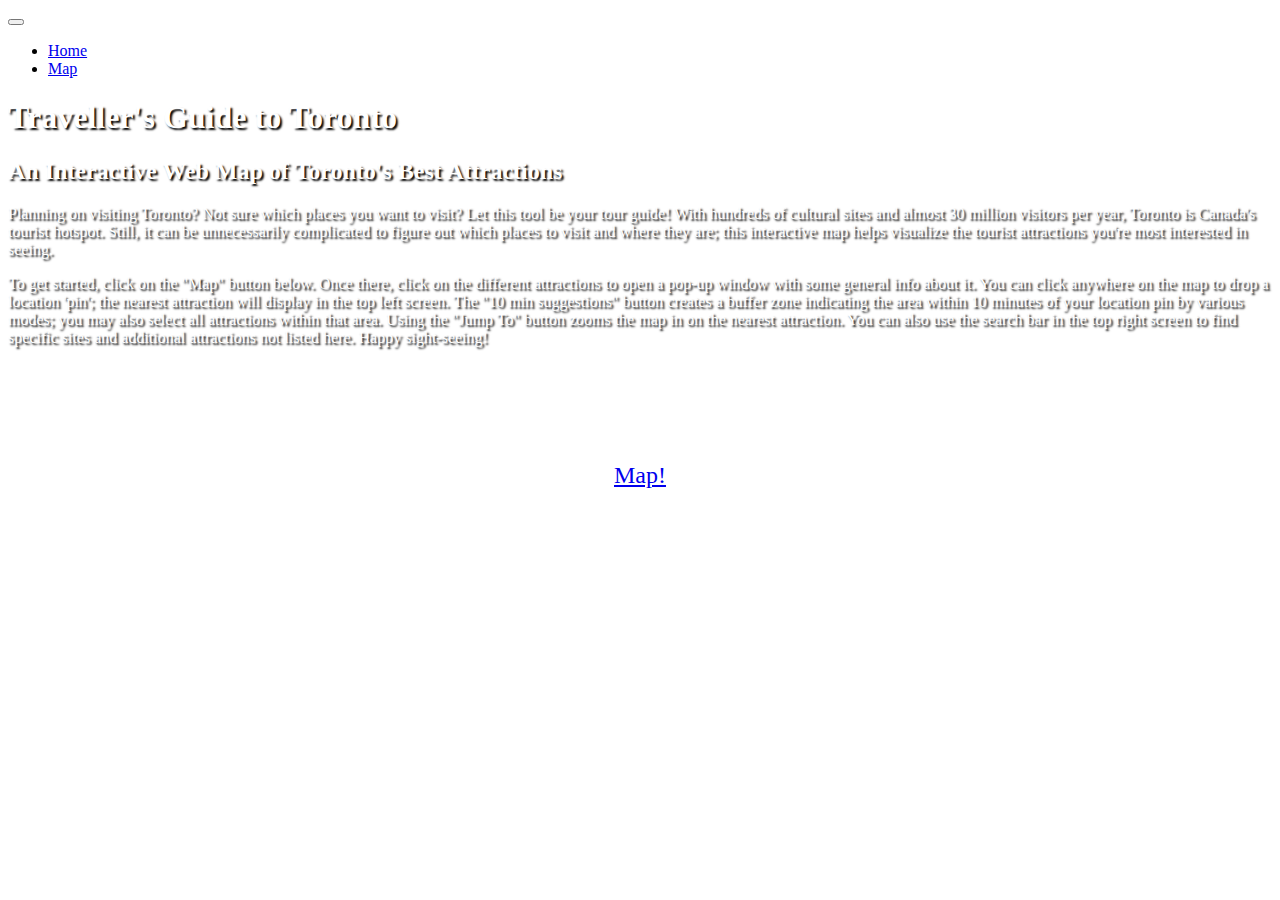
==== index.html @ 8e3c0868 "update file name" ====
<!DOCTYPE html>
<html lang="en">
<head>
    <meta charset="UTF-8">
    <meta http-equiv="X-UA-Compatible" content="IE=edge">
    <meta name="viewport" content="width=device-width, initial-scale=1.0">
    <link rel="stylesheet" href="style.css">
    <title>Traveller’s Guide to Toronto: An Interactive Web Map of Toronto’s Best Attractions</title>
    <!--Boostrap functionality for navbar-->
    <link href="https://cdn.jsdelivr.net/npm/bootstrap@5.3.0-alpha1/dist/css/bootstrap.min.css" rel="stylesheet"
        integrity="sha384-GLhlTQ8iRABdZLl6O3oVMWSktQOp6b7In1Zl3/Jr59b6EGGoI1aFkw7cmDA6j6gD" crossorigin="anonymous">
    
    <!--Styling for Title header and Text, background image, and font changes to improve legibility. Included here to avoid applying style to map page-->
    <style>
        body {
            background-image: url('https://gotourismguides.com/toronto/wp-content/themes/gotourism-v1/img/tornot-tourism-guide-2.jpg');
            background-repeat: no-repeat;
            background-attachment: fixed;
            background-size: cover;
        }
        h1 {
            color: #FFFFFF;
            text-shadow: 2px 2px 2px #000000;
            font-family: Georgia, 'Times New Roman', Times, serif;
        }
        h2 {
            color: #FFFFFF;
            text-shadow: 2px 2px 2px #000000;
            font-family: Georgia, 'Times New Roman', Times, serif;
        }
        p {
            color: #FFFFFF;
            text-shadow: 2px 2px 2px #000000;
            font-family: Georgia, 'Times New Roman', Times, serif;
        }
        .btn-info {
            height: 85px;
            width: 200px;
            text-align: center;
            margin: auto;
            font-size: x-large;
            font-family: Georgia, 'Times New Roman', Times, serif;
            align-items: center;
            line-height: 60px;
        }
        .div5 {
            display: grid;
            width: 250px;
            height: 250px;
            margin: auto;
        }
    </style>
<!--Styling for the "Map!" button and parent div tag are set to align the button near the middle of the screen below the text, and align the text to be both vertically and horizontally centered within the button.-->
<!--Styling for the headers and text include a text-shadow effect to maintain legibility even as the background color changes across the page.-->
</head>
<!--Code for navigation bar. Both buttons are fully functional and can serve as a refresh button-->
<body>
    <div>
        <nav class="navbar navbar-expand-lg bg-body-tertiary">
            <div class="container-fluid">
                <button class="navbar-toggler" type="button" data-bs-toggle="collapse"
                    data-bs-target="#navbarSupportedContent" aria-controls="navbarSupportedContent" aria-expanded="false"
                    aria-label="Toggle navigation">
                    <span class="navbar-toggler-icon"></span>
                </button>
                <div class="collapse navbar-collapse" id="navbarSupportedContent">
                    <ul class="navbar-nav me-auto mb-2 mb-lg-0">
                        <li class="nav-item">
                            <a class="nav-link" href="homepage.html">Home</a>
                        </li>
                        <li class="nav-item">
                            <a class="nav-link" href="home.html">Map</a>
                        </li>
                    </ul>
                </div>
            </div>
        </nav>
    </div>
<!--Title and supporting introductory text-->
    <div>
    <h1>Traveller's Guide to Toronto</h1>
    <h2>An Interactive Web Map of Toronto's Best Attractions</h2>
    <p>Planning on visiting Toronto? Not sure which places you want to visit? Let this tool be your tour guide! With hundreds of cultural sites and almost 30 million visitors per year, Toronto is Canada's tourist hotspot. Still, it can be unnecessarily complicated to figure out which places to visit and where they are; this interactive map helps visualize the tourist attractions you're most interested in seeing.</p>
    </div>
    <div>
        <p>To get started, click on the "Map" button below. Once there, click on the different attractions to open a pop-up window with some general info about it. You can click anywhere on the map to drop a location 'pin'; the nearest attraction will display in the top left screen. The "10 min suggestions" button creates a buffer zone indicating the area within 10 minutes of your location pin by various modes; you may also select all attractions within that area. Using the "Jump To" button zooms the map in on the nearest attraction. You can also use the search bar in the top right screen to find specific sites and additional attractions not listed here. Happy sight-seeing!</p>
    </div>
    <!--Div tag and "Map!" button. Div class set to unique (div5) to apply styling effects to this div tag only.-->
    <div class="div5">
        <a class="btn btn-info" id="mapbutton" href="home.html" role="button">Map!</a>
    </div>
    <script src="script.js"></script>
<!--End script for boostrap functionality-->
<script src="https://cdn.jsdelivr.net/npm/bootstrap@5.3.0-alpha1/dist/js/bootstrap.bundle.min.js"
    integrity="sha384-w76AqPfDkMBDXo30jS1Sgez6pr3x5MlQ1ZAGC+nuZB+EYdgRZgiwxhTBTkF7CXvN"
    crossorigin="anonymous"></script>
</body>
---- style.css ----
.map {
    position: absolute;
    top: 0;
    bottom: 0;
    left: 0;
    right: 0;
    width: 100%;
    margin-top: 50px;
}

.map-overlay {
    position: relative;
    font: 14px/20px 'Helvetica Neue', Arial, Helvetica, sans-serif;
    background: rgba(255, 255, 255, 0.8);
    top: 0;
    left: 0;
    width: 260px;
    margin: 10px 0 0 10px;
    padding: 10px;
    /*around elements inside of overlay*/
    overflow: visible;
}

.map-overlay-dropdown {
    position: relative;
    font: 14px/20px 'Helvetica Neue', Arial, Helvetica, sans-serif;
    background: #d8c0c0cc;
    top: 0;
    left: 0;
    width: 260px;
    margin: 10px 0 0 10px;
    padding: 10px;
    /*around elements inside of overlay*/
    overflow: visible;
}

.nearestpnt {
    position: relative;
    font: 14px/20px 'Helvetica Neue', Arial, Helvetica, sans-serif;
    background: rgba(255, 255, 255, 0.8);
    top: 0;
    left: 0;
    width: 260px;
    margin: 10px 0 0 10px;
    padding: 10px;
    /*around elements inside of overlay*/
    overflow: visible;
}

.geocoder {
    position: relative;
    margin: 10px 0 10px;
}


.btn {
    position: relative;
    margin: 10px 0 10px;
    width: 100%;
}


.legend-test {
    position: absolute;
    display: display-box;
    background-color: #ffffff99;
    border-radius: 3px;
    bottom: 0;
    margin-bottom: 30px;
    box-shadow: 0 1px 2px rgba(0, 0, 0, 0.1); /*horizontal shadow, vertical shadow, size of shadow, color*/
    font: 12px/20px 'Helvetica Neue', Arial, Helvetica, sans-serif;
    padding: 10px;
    right: 10px;
    z-index: 1;
}

.legend h4 {
    margin: 0 0 10px;
}

.legend div span {
    display: inline-block;
    border-radius: 50%;
    height: 10px;
    width: 10 px;
    margin-right: 5px;

}
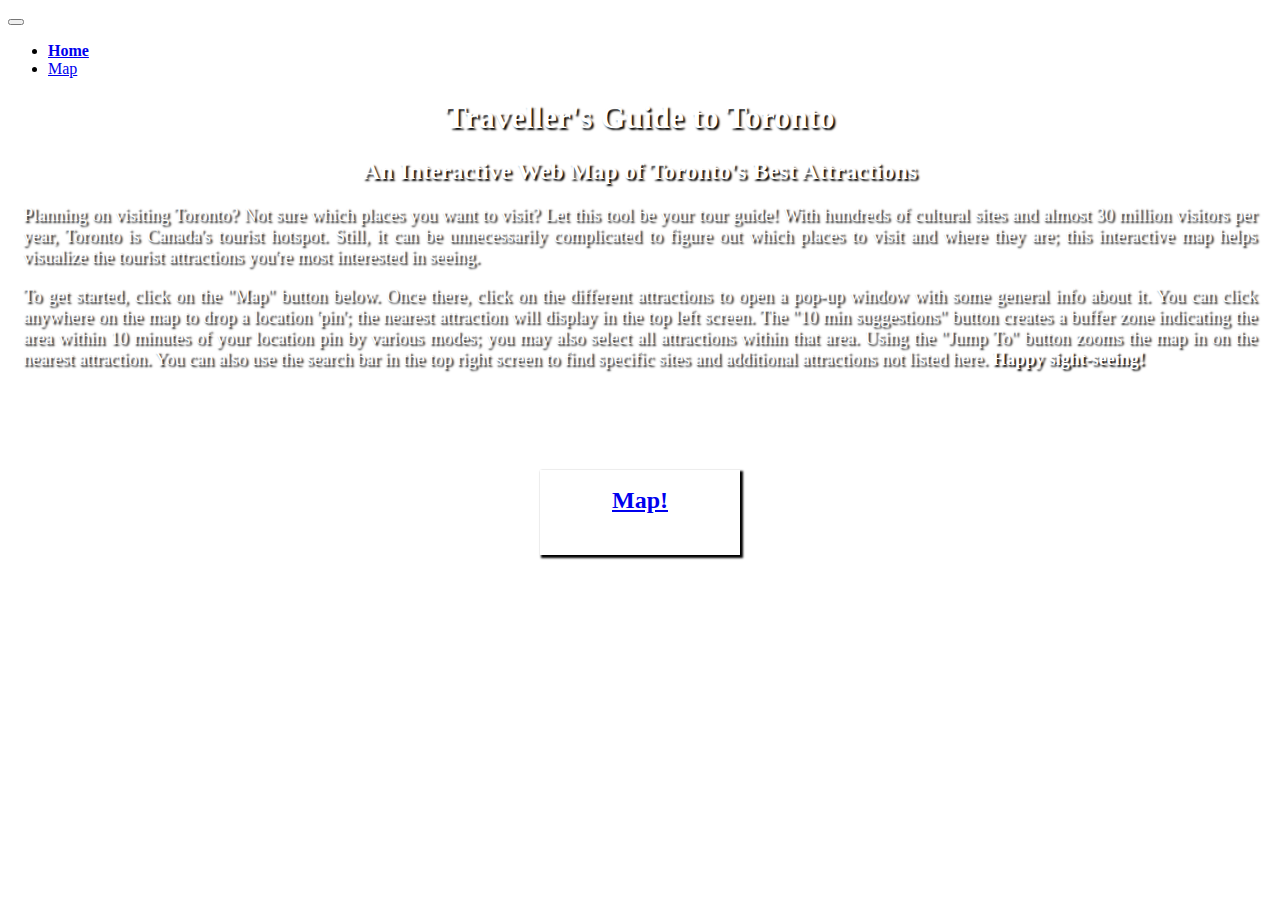
==== commit f33559b5: "Merge branch 'main' of https://github.com/zgy6677/472finalmap into main" ====
--- a/index.html
+++ b/index.html
@@ -10,28 +10,36 @@
     <link href="https://cdn.jsdelivr.net/npm/bootstrap@5.3.0-alpha1/dist/css/bootstrap.min.css" rel="stylesheet"
         integrity="sha384-GLhlTQ8iRABdZLl6O3oVMWSktQOp6b7In1Zl3/Jr59b6EGGoI1aFkw7cmDA6j6gD" crossorigin="anonymous">
     
-    <!--Styling for Title header and Text, background image, and font changes to improve legibility. Included here to avoid applying style to map page-->
+    <!--Styling for elements on Home page. Included here to avoid conflicting style between similar elements in both pages.-->
     <style>
         body {
             background-image: url('https://gotourismguides.com/toronto/wp-content/themes/gotourism-v1/img/tornot-tourism-guide-2.jpg');
             background-repeat: no-repeat;
             background-attachment: fixed;
-            background-size: cover;
+            background-size: cover;/*fits image to cover entire page and not repeat to fill page*/
         }
         h1 {
             color: #FFFFFF;
-            text-shadow: 2px 2px 2px #000000;
+            text-shadow: 2px 2px 2px #000000; /*shaddow for better legibility*/
             font-family: Georgia, 'Times New Roman', Times, serif;
+            text-align: center;
+            
         }
         h2 {
             color: #FFFFFF;
-            text-shadow: 2px 2px 2px #000000;
+            text-shadow: 2px 2px 2px #000000; /*shaddow for better legibility*/
             font-family: Georgia, 'Times New Roman', Times, serif;
+            text-align: center;
+            
         }
         p {
             color: #FFFFFF;
-            text-shadow: 2px 2px 2px #000000;
+            text-shadow: 2px 2px 2px #000000; /*shaddow for better legibility*/
             font-family: Georgia, 'Times New Roman', Times, serif;
+            margin-left: 15px;
+            margin-right: 15px;
+            text-align: justify;
+            font-size: large;
         }
         .btn-info {
             height: 85px;
@@ -41,19 +49,18 @@
             font-size: x-large;
             font-family: Georgia, 'Times New Roman', Times, serif;
             align-items: center;
-            line-height: 60px;
+            line-height: 60px; /*vertical centering of "Map!" text inside button*/
+            box-shadow: 2px 2px 2px 1px #000000; /*shadow for better button visibility*/
         }
         .div5 {
-            display: grid;
+            display: grid; /*move Map! button div tag to more central location on screen*/
             width: 250px;
-            height: 250px;
-            margin: auto;
+            height: 250px; /*ensures enough separation between button and <p> text*/
+            margin: auto; 
         }
     </style>
-<!--Styling for the "Map!" button and parent div tag are set to align the button near the middle of the screen below the text, and align the text to be both vertically and horizontally centered within the button.-->
-<!--Styling for the headers and text include a text-shadow effect to maintain legibility even as the background color changes across the page.-->
 </head>
-<!--Code for navigation bar. Both buttons are fully functional and can serve as a refresh button-->
+<!--Code for navigation bar. Both buttons are fully functional from both pages and can serve as a refresh button-->
 <body>
     <div>
         <nav class="navbar navbar-expand-lg bg-body-tertiary">
@@ -66,7 +73,7 @@
                 <div class="collapse navbar-collapse" id="navbarSupportedContent">
                     <ul class="navbar-nav me-auto mb-2 mb-lg-0">
                         <li class="nav-item">
-                            <a class="nav-link" href="homepage.html">Home</a>
+                            <a class="nav-link" href="homepage.html"><b>Home</b></a>
                         </li>
                         <li class="nav-item">
                             <a class="nav-link" href="home.html">Map</a>
@@ -78,16 +85,17 @@
     </div>
 <!--Title and supporting introductory text-->
     <div>
-    <h1>Traveller's Guide to Toronto</h1>
+    <h1><b>Traveller's Guide to Toronto</b></h1>
     <h2>An Interactive Web Map of Toronto's Best Attractions</h2>
     <p>Planning on visiting Toronto? Not sure which places you want to visit? Let this tool be your tour guide! With hundreds of cultural sites and almost 30 million visitors per year, Toronto is Canada's tourist hotspot. Still, it can be unnecessarily complicated to figure out which places to visit and where they are; this interactive map helps visualize the tourist attractions you're most interested in seeing.</p>
     </div>
+<!--Explanation of map functionality-->
     <div>
-        <p>To get started, click on the "Map" button below. Once there, click on the different attractions to open a pop-up window with some general info about it. You can click anywhere on the map to drop a location 'pin'; the nearest attraction will display in the top left screen. The "10 min suggestions" button creates a buffer zone indicating the area within 10 minutes of your location pin by various modes; you may also select all attractions within that area. Using the "Jump To" button zooms the map in on the nearest attraction. You can also use the search bar in the top right screen to find specific sites and additional attractions not listed here. Happy sight-seeing!</p>
+        <p>To get started, click on the "Map" button below. Once there, click on the different attractions to open a pop-up window with some general info about it. You can click anywhere on the map to drop a location 'pin'; the nearest attraction will display in the top left screen. The "10 min suggestions" button creates a buffer zone indicating the area within 10 minutes of your location pin by various modes; you may also select all attractions within that area. Using the "Jump To" button zooms the map in on the nearest attraction. You can also use the search bar in the top right screen to find specific sites and additional attractions not listed here. <b>Happy sight-seeing!</b></p>
     </div>
     <!--Div tag and "Map!" button. Div class set to unique (div5) to apply styling effects to this div tag only.-->
     <div class="div5">
-        <a class="btn btn-info" id="mapbutton" href="home.html" role="button">Map!</a>
+        <a class="btn btn-info" id="mapbutton" href="home.html" role="button"><b>Map!</b></a>
     </div>
     <script src="script.js"></script>
 <!--End script for boostrap functionality-->
